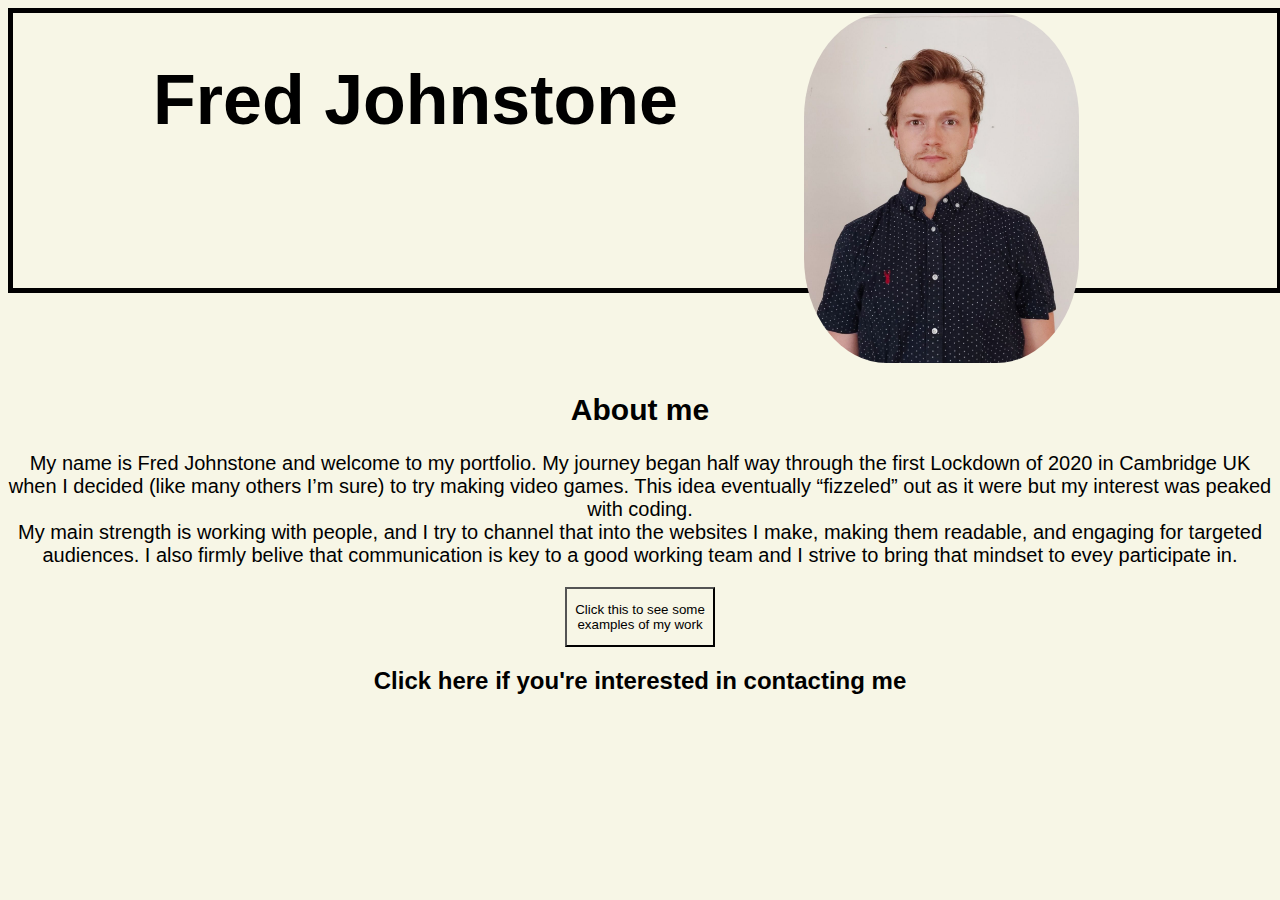
==== index.html @ a44d966e "Add files via upload" ====
<!DOCTYPE html>
<html>
<head>
    <title>Fred Johnstone</title>
    <link rel="icon" href="site-pictures/favicon.ico">
    <link href = "StyleSheet.css" rel = "stylesheet">
    <script src = "https://code.jquery.com/jquery-3.6.1.js"></script>
<script>
   $(document).ready(function (){
			$("button").click(function() {
				$(".examples").toggle();
			});
		});
 //The Javascript useing JQuery to toggle the hidden elements 
 //allowing for interactivity and keeping the space tidy.
</script>
</head>
<body>
       <!--The banner area of the Webpage. Holding both the main picture and the main title.-->
       
    
<div class = "banner">
    <div>
    <h1 class = "title">Fred Johnstone</h1><p>
    </p>
    </div>
    <div class = "pic-box">
    <img src = "site-pictures/Fred-headshot.jpeg" class = "pic">
    <div class = "drop-down-box">Name: Fred Johnstone<br>
                                 DOB: 08/09/1992<br>

    </div>
    </div>
</div>
<!--A small section about me-->
<div class = "about-me">
    <h2 id = "about-me-title">About me</h2><p class = about-me-text>
        My name is Fred Johnstone and welcome to my portfolio. 
        My journey began half way through the first Lockdown of 2020 in Cambridge UK 
        when I decided (like many others I’m sure) to try making video games. 
        This idea eventually “fizzeled” out as it were but my interest was peaked with coding.
        <br>
        My main strength is working with people, and I try to channel that into the websites I make,
        making them readable, and engaging for targeted audiences. I also firmly belive that communication 
        is key to a good working team and I strive to bring that mindset to evey participate in.

    </p>
<!--The area that is innitially hidden from view and contains brief expplinations of the sites that I've built-->
</div>
<div class = "button">
<button class = "button">Click this to see some examples of my work</button>
</div>
<div class = "examples">
    <div class = "show-box">
        <img src="images/casita/Casita.jpg" class = "show-box-pic"/>
        <p class="box-text">
            This is a website I wrote called Casita.<br>
            It serves as both an advertisement and a booking site for a fictional resort.<br>
            <a class = "site-link" href = "website-examples/Casita/index.html">Casita</a>
        </p>
    </div>
    <div class = "show-box">
        <img src="images/Bistro/Bistro.jpg" class = "show-box-pic"/>
        <p class="box-text">
            This is a website I wrote called Lighthouse Bistro.<br>
            It is a fictional website for a bistro located in a lighthouse.<br>
            <a class = "site-link" href = "website-examples/My-Bistro/index.html">Bistro</a>
        </p>
    </div>
    <div class = "show-box">
        <img src="images/mini-painting/Mini-painting.jpg" class = "show-box-pic"/>
        <p class="box-text">
            This is a website I wrote called Mini Monsters.<br>
            Because I wanted to practice how to use flex-box, I wrote this 
            fictional website for a company that paints minitures for hobbyists.<br>
            <a class = "site-link" href = "website-examples/mini-painting-site/index.html">Mini Monsters</a>
        </p>
    </div>
    <div class = "show-box">
        <img src="images/Chloe/Chloe-site.jpg" class = "show-box-pic"/>
        <p class="box-text">
            This is a website I wrote called Cat Appreciation Team (C.A.T).<br>
            To practice making websites responsive with CSS I built this website for my cat Chloe.<br>
            <a class = "site-link" href = "website-examples/Chloe/index.html">Cat Appreciation Team</a>
        </p>
    </div>
    
</div>
<!--A link to my contact page-->
<footer>
    <div class = "contact-details">
        <h2 id = "contact-link"><a href = "contact.html">Click here if you're interested in contacting me</a></h2>
    </div>
</footer>
</body>
</html>
---- StyleSheet.css ----
*{
    background-color:#f7f6e6;
    font-family: Helvetica;
}
a{
    text-decoration:none;
    color:black;
}
/* header and banner */
.banner{
    display:flex;
    width:100%;
    height:275px;
    border: 5px, solid, black;
}
.title{
    text-align:center;
    font-size: 70px;
    display:block;
    float:left;
    margin-left: 6em;
}
h3{
    text-align:center;
}
.pic-box{
    display:block;
    margin-left:20%;
}
.pic{
    width:275px;
    height:350px;
    border-radius:30%;
}
.pic:hover + .drop-down-box{
    display:block;
}
.drop-down-box{
    display:none;
    background-color:pink;
    width:275px;
    height:45px;
     font-size: 20px;
     text-align:center;
}
@media screen and (max-width: 1400px){
.title{margin-left:2em;}
.pic-box{margin-left:10%;}
}
@media screen and (max-width:700px){
.title{
    margin-left:none;
       font-size:50px; 
    }
.pic{
    width:150px;
    height:175px;
    border-radius:20%;
}
.pic-box{margin-left:none;}
.drop-down-box{
    width:150px;
}

}
/* about me section */
.about-me{
    float:center;
    font-size:30px;
    margin-top:5em;
}
.about-me-text{
    text-align:center;
}
#about-me-title{
    text-align:center;
}
@media screen and (max-width: 1400px){
    .about-me{font-size:20px}
}
@media screen and (max-width:700px){
    .about-me{
        margin-top:-1em;
    }
}
/* button with examples */
.button{
    text-align:center;
    margin:auto;
}
button{
    width: 150px;
    height:60px;
}
.examples{
    display:none;
    width:100%;
    margin:auto;
}
.show-box{
    display:block;
    width: 100%;
    background-color: pink;
    margin-left:auto;
    margin-right:auto;
}
.show-box-pic{
    margin-left:auto;
    margin-right:auto;
    display:block;
    width:30%;
    height:300px;
}
.box-text{
    background-color:pink;
    text-align:center;
}
.site-link{
    text-decoration:underline;
    color:blue;
    font-size:20px;
    background-color:pink;
}
/* footer */

footer, h2{
    text-align:center;    
}
#contact-link :hover{
    color:blue;
    text-decoration:underline;
}
/* contact details */
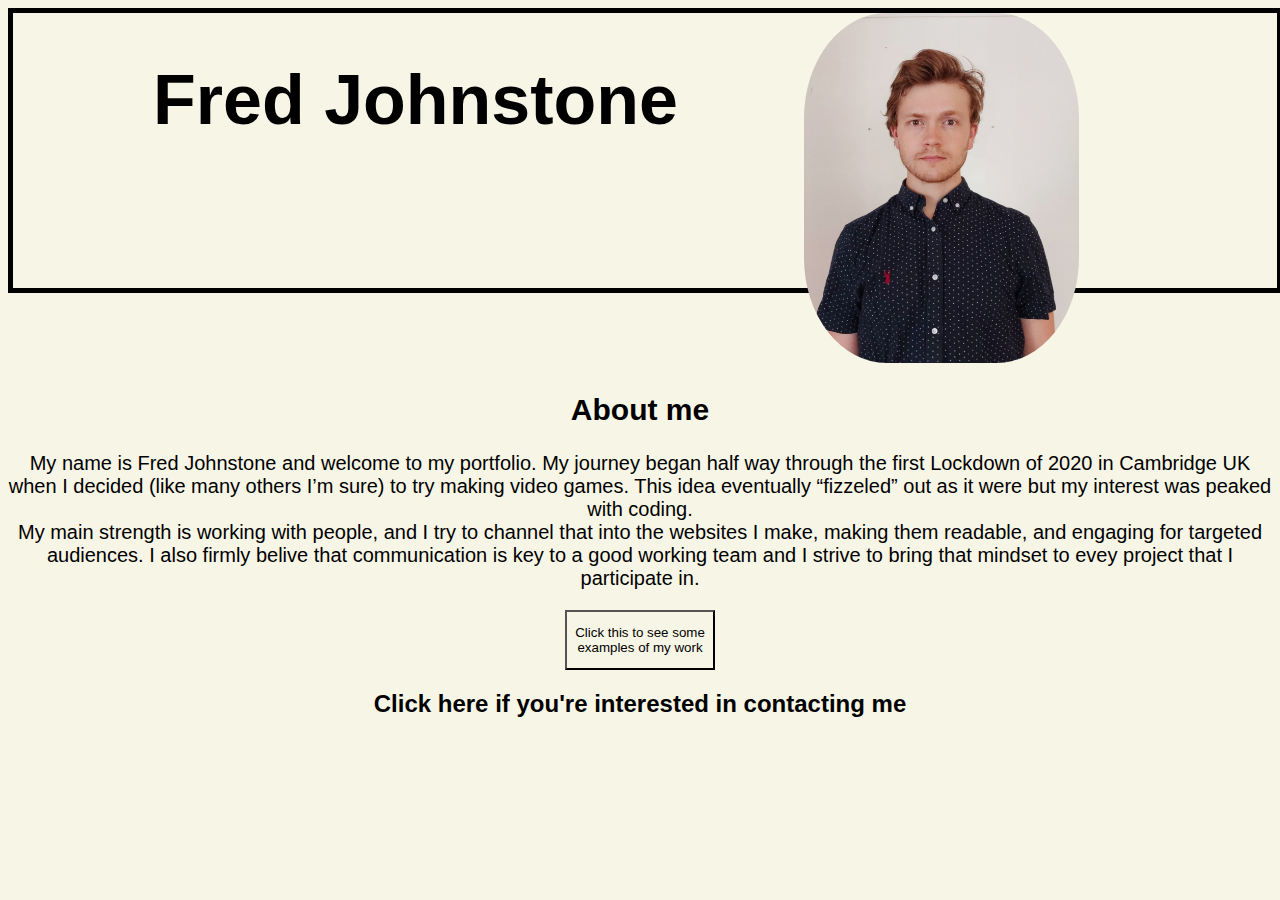
==== commit aae1907e: "Update index.html" ====
--- a/index.html
+++ b/index.html
@@ -42,7 +42,7 @@
         <br>
         My main strength is working with people, and I try to channel that into the websites I make,
         making them readable, and engaging for targeted audiences. I also firmly belive that communication 
-        is key to a good working team and I strive to bring that mindset to evey participate in.
+        is key to a good working team and I strive to bring that mindset to evey project that I participate in.
 
     </p>
 <!--The area that is innitially hidden from view and contains brief expplinations of the sites that I've built-->
@@ -52,7 +52,7 @@
 </div>
 <div class = "examples">
     <div class = "show-box">
-        <img src="images/casita/Casita.jpg" class = "show-box-pic"/>
+        <img src="images/Casita/Casita.jpg" class = "show-box-pic"/>
         <p class="box-text">
             This is a website I wrote called Casita.<br>
             It serves as both an advertisement and a booking site for a fictional resort.<br>
@@ -93,4 +93,4 @@
     </div>
 </footer>
 </body>
-</html>+</html>
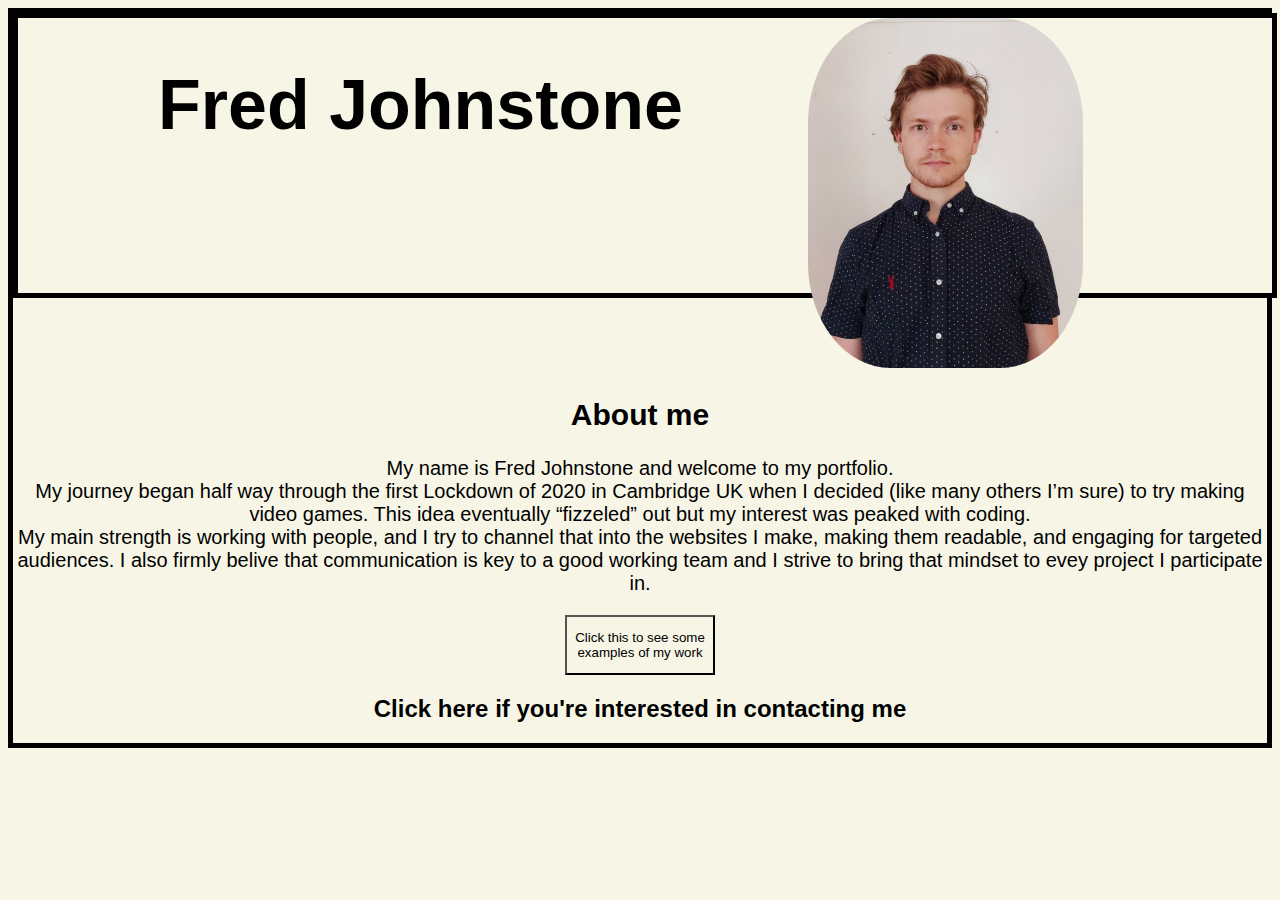
==== commit beb52e40: "Update index.html" ====
--- a/index.html
+++ b/index.html
@@ -6,7 +6,7 @@
     <link href = "StyleSheet.css" rel = "stylesheet">
     <script src = "https://code.jquery.com/jquery-3.6.1.js"></script>
 <script>
-   $(document).ready(function (){
+ $(document).ready(function (){
 			$("button").click(function() {
 				$(".examples").toggle();
 			});
@@ -16,9 +16,9 @@
 </script>
 </head>
 <body>
+    <div class = "border">
+
        <!--The banner area of the Webpage. Holding both the main picture and the main title.-->
-       
-    
 <div class = "banner">
     <div>
     <h1 class = "title">Fred Johnstone</h1><p>
@@ -35,14 +35,14 @@
 <!--A small section about me-->
 <div class = "about-me">
     <h2 id = "about-me-title">About me</h2><p class = about-me-text>
-        My name is Fred Johnstone and welcome to my portfolio. 
+        My name is Fred Johnstone and welcome to my portfolio. <br>
         My journey began half way through the first Lockdown of 2020 in Cambridge UK 
         when I decided (like many others I’m sure) to try making video games. 
-        This idea eventually “fizzeled” out as it were but my interest was peaked with coding.
+        This idea eventually “fizzeled” out but my interest was peaked with coding.
         <br>
         My main strength is working with people, and I try to channel that into the websites I make,
         making them readable, and engaging for targeted audiences. I also firmly belive that communication 
-        is key to a good working team and I strive to bring that mindset to evey project that I participate in.
+        is key to a good working team and I strive to bring that mindset to evey project I participate in.
 
     </p>
 <!--The area that is innitially hidden from view and contains brief expplinations of the sites that I've built-->
@@ -51,46 +51,49 @@
 <button class = "button">Click this to see some examples of my work</button>
 </div>
 <div class = "examples">
+    <div id = "disclaimer">Please note that these websites are purely for demonstration purposes</div>
     <div class = "show-box">
         <img src="images/Casita/Casita.jpg" class = "show-box-pic"/>
-        <p class="box-text">
+        <div class="box-text" id = "casita-text">
             This is a website I wrote called Casita.<br>
             It serves as both an advertisement and a booking site for a fictional resort.<br>
-            <a class = "site-link" href = "website-examples/Casita/index.html">Casita</a>
-        </p>
+            <a class = "site-link" href = "website-examples/Casita/index.html">Visit Casita</a>
+        </div>
     </div>
-    <div class = "show-box">
-        <img src="images/Bistro/Bistro.jpg" class = "show-box-pic"/>
-        <p class="box-text">
+    <div class = "show-box2">
+        <img src="images/Bistro/Bistro.jpg" class = "show-box-pic2"/>
+        <div class="box-text2" id = "bistro-text">
             This is a website I wrote called Lighthouse Bistro.<br>
             It is a fictional website for a bistro located in a lighthouse.<br>
-            <a class = "site-link" href = "website-examples/My-Bistro/index.html">Bistro</a>
-        </p>
+            <a class = "site-link" href = "website-examples/My-Bistro/index.html">Visit Bistro</a>
+        </div>
     </div>
     <div class = "show-box">
         <img src="images/mini-painting/Mini-painting.jpg" class = "show-box-pic"/>
-        <p class="box-text">
+        <div class="box-text" id = "minis-text">
             This is a website I wrote called Mini Monsters.<br>
             Because I wanted to practice how to use flex-box, I wrote this 
             fictional website for a company that paints minitures for hobbyists.<br>
-            <a class = "site-link" href = "website-examples/mini-painting-site/index.html">Mini Monsters</a>
-        </p>
+            <a class = "site-link" href = "website-examples/mini-painting-site/index.html">Visit Mini Monsters</a>
+        </div>
     </div>
-    <div class = "show-box">
-        <img src="images/Chloe/Chloe-site.jpg" class = "show-box-pic"/>
-        <p class="box-text">
+    <div class = "show-box2">
+        <img src="images/Chloe/Chloe-site.jpg" class = "show-box-pic2"/>
+        <div class="box-text2" id = "chloe-text">
             This is a website I wrote called Cat Appreciation Team (C.A.T).<br>
-            To practice making websites responsive with CSS I built this website for my cat Chloe.<br>
-            <a class = "site-link" href = "website-examples/Chloe/index.html">Cat Appreciation Team</a>
-        </p>
+            To practice making websites responsive with CSS. I built this website for my cat Chloe.<br>
+            <a class = "site-link" href = "website-examples/Chloe/index.html">Visit Cat Appreciation Team</a>
+        </div>
     </div>
     
 </div>
+
 <!--A link to my contact page-->
 <footer>
     <div class = "contact-details">
         <h2 id = "contact-link"><a href = "contact.html">Click here if you're interested in contacting me</a></h2>
     </div>
 </footer>
+</div>
 </body>
 </html>
--- a/StyleSheet.css
+++ b/StyleSheet.css
@@ -5,6 +5,9 @@
 a{
     text-decoration:none;
     color:black;
+}
+.border{
+    border: 5px solid black;
 }
 /* header and banner */
 .banner{
@@ -83,7 +86,7 @@
         margin-top:-1em;
     }
 }
-/* button with examples */
+/* button*/
 .button{
     text-align:center;
     margin:auto;
@@ -92,34 +95,81 @@
     width: 150px;
     height:60px;
 }
+/*examples*/
 .examples{
-    display:none;
+    display:none; /*this will be changed via JS at the click of a button*/
     width:100%;
     margin:auto;
 }
 .show-box{
-    display:block;
-    width: 100%;
-    background-color: pink;
-    margin-left:auto;
-    margin-right:auto;
+    width:auto;
+    height:350px;
+    /*background-color:pink;/*for now. change color later*/
+    margin-bottom:12px;
+}
+.show-box2{
+    width:auto;
+    height:350px;
+    /*background-color:pink;/*for now. change color later*/
+    margin-bottom:12px;
 }
 .show-box-pic{
-    margin-left:auto;
-    margin-right:auto;
-    display:block;
-    width:30%;
+    float:right;
     height:300px;
+    width:450px;
+    margin-right:38%;
+    transition-duration:0.5s;
+}
+.show-box-pic2{
+    float:left;
+    height:300px;
+    width:450px;
+    margin-left:38%;
+    transition-duration:0.5s;
 }
 .box-text{
-    background-color:pink;
+    font-size: 30px;
+    height:300px;
+    display:flex;
+    align-items:center;
     text-align:center;
+    justify-content:center;
+    opacity:0;
+    margin-left:-20%;
+    transition-duration:0.5s;
+}
+.box-text2{
+    font-size: 30px;
+    height:300px;
+    display:flex;
+    align-items:center;
+    text-align:center;
+    justify-content:center;
+    opacity:0;
+    margin-right:-20%;
+    transition-duration:0.5s;
+}
+.show-box:hover .show-box-pic{
+    margin-right:0%;
+}
+.show-box:hover .box-text{
+    opacity:1;
+    margin-left:20%;
+}
+.show-box2:hover .show-box-pic2{
+    margin-left:0%;
+}
+.show-box2:hover .box-text2{
+    opacity:1;
+    margin-right:20%;
 }
 .site-link{
-    text-decoration:underline;
+    text-decoration:none;
     color:blue;
     font-size:20px;
-    background-color:pink;
+}
+.site-link:hover{
+    text-decoration:underline;
 }
 /* footer */
 
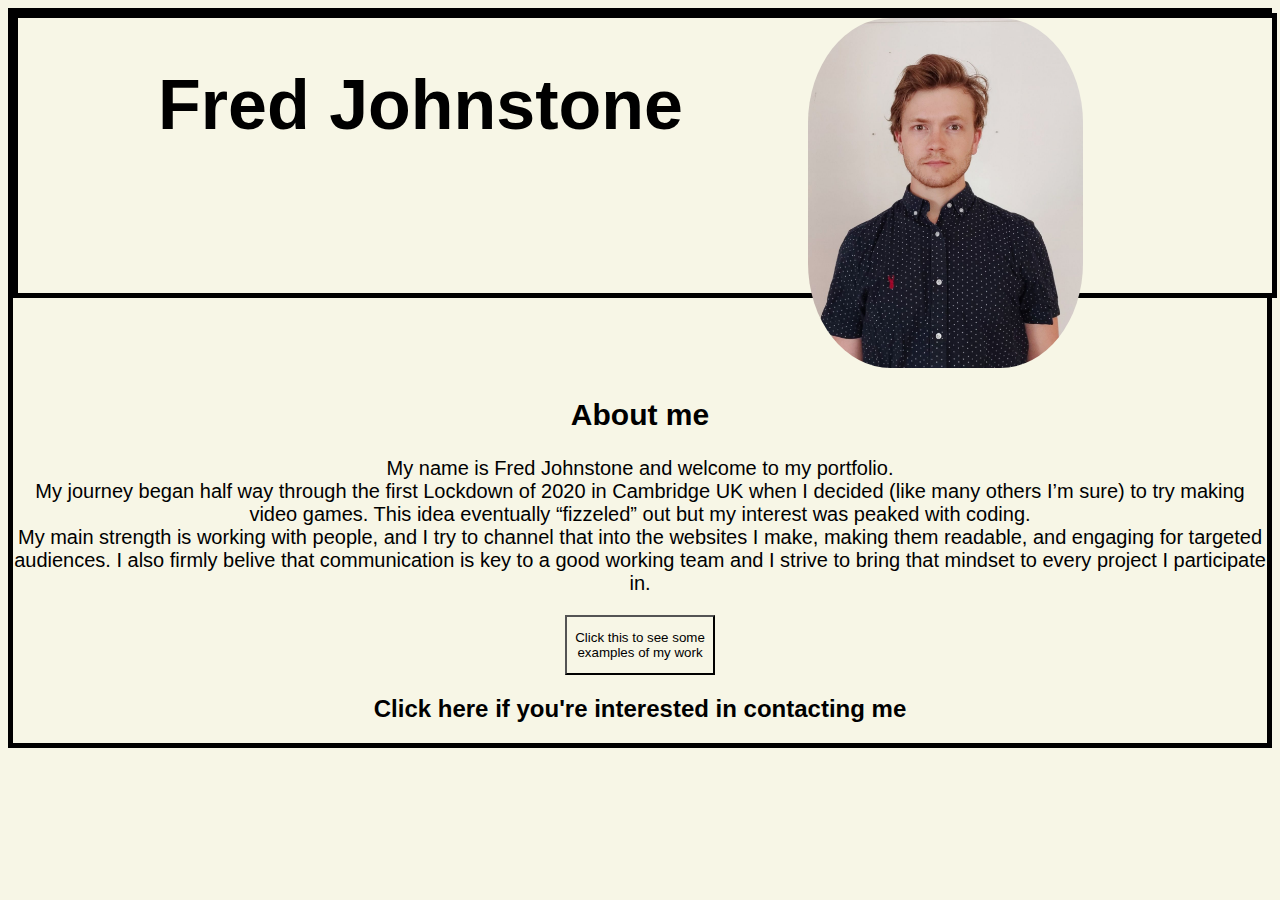
==== commit 662fdaca: "Update index.html. Fixed spelling mistake" ====
--- a/index.html
+++ b/index.html
@@ -42,7 +42,7 @@
         <br>
         My main strength is working with people, and I try to channel that into the websites I make,
         making them readable, and engaging for targeted audiences. I also firmly belive that communication 
-        is key to a good working team and I strive to bring that mindset to evey project I participate in.
+        is key to a good working team and I strive to bring that mindset to every project I participate in.
 
     </p>
 <!--The area that is innitially hidden from view and contains brief expplinations of the sites that I've built-->
--- a/StyleSheet.css
+++ b/StyleSheet.css
@@ -87,6 +87,9 @@
     }
 }
 /* button*/
+#disclaimer{
+    text-align:center;
+}
 .button{
     text-align:center;
     margin:auto;
